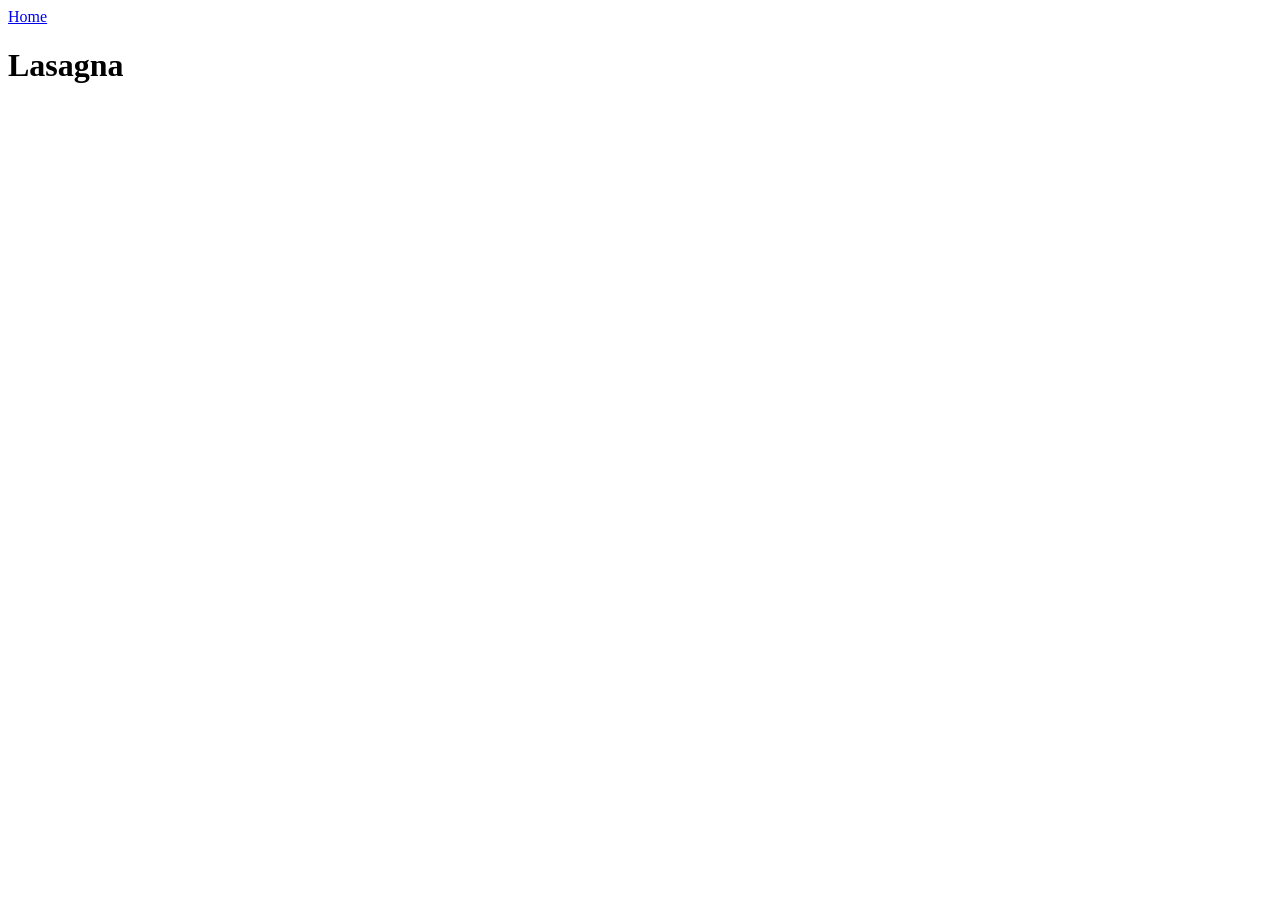
==== recipes/lasagna.html @ 2166e2bb "Add hompeage, recipes folder and lasagna recipe  - Added index.html for homepage and linked to lasag" ====
<!DOCTYPE html>
<html lang="en">
<head>
    <meta charset="UTF-8">
    <meta name="viewport" content="width=device-width, initial-scale=1.0">
    <title>Lasagna</title>
</head>
<body>
    <a href="../index.html">Home</a>
    <h1>Lasagna</h1>
</body>
</html>
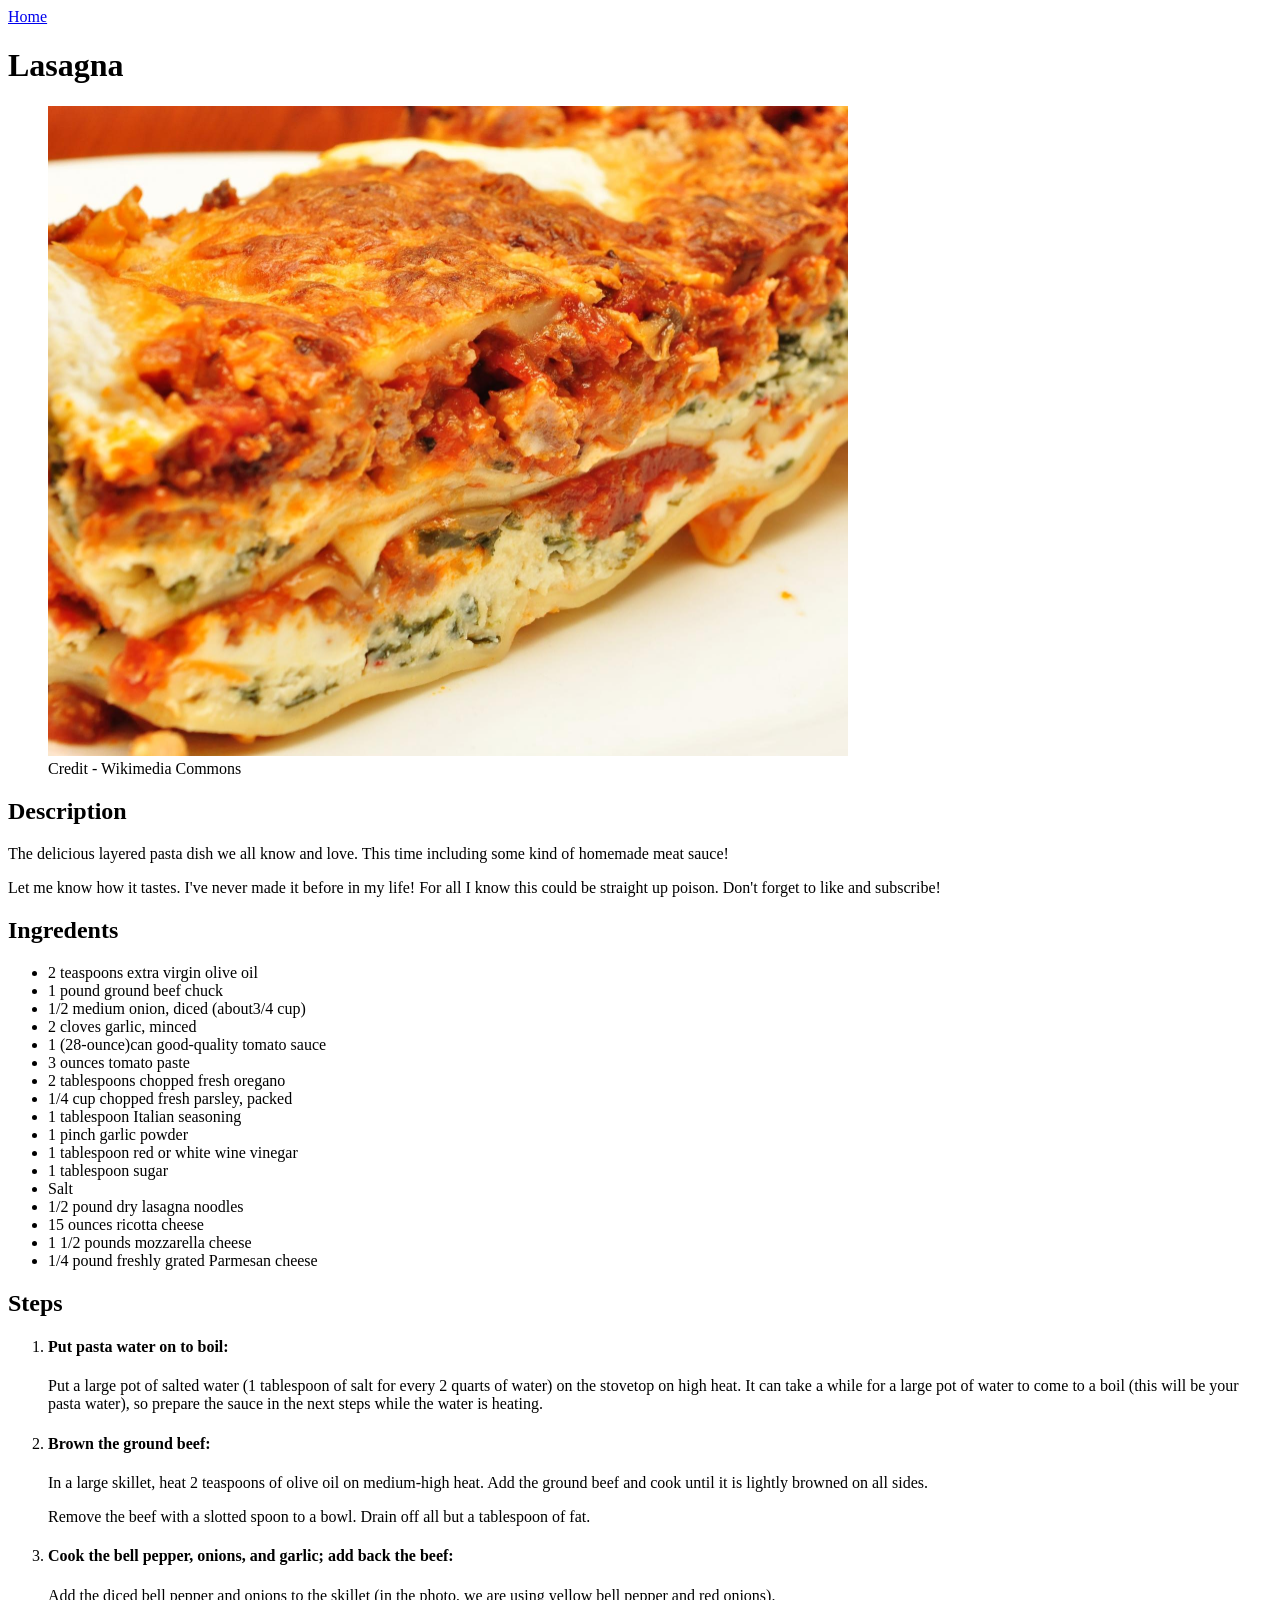
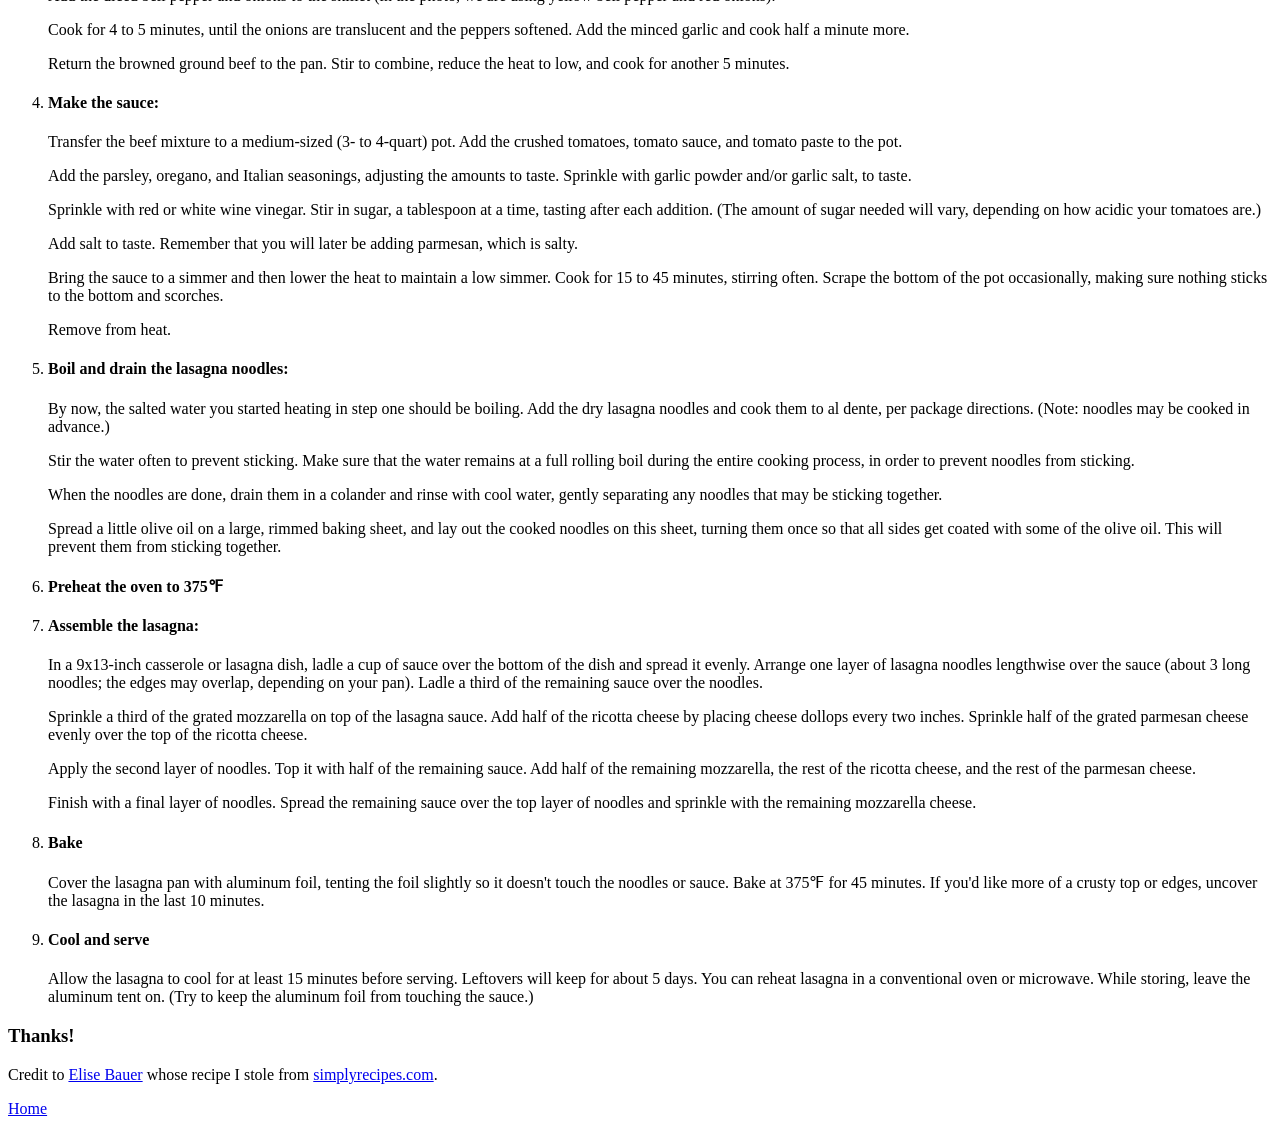
==== commit ae2c0cfe: "Add images folder and populate lasagna.html" ====
--- a/recipes/lasagna.html
+++ b/recipes/lasagna.html
@@ -8,5 +8,79 @@
 <body>
     <a href="../index.html">Home</a>
     <h1>Lasagna</h1>
+    <figure>
+    <img src="../images/lasagna.jpg" alt="Close-up of delicious lasagna" width="800">
+    <figcaption>Credit - Wikimedia Commons</figcaption>
+    </figure>
+    <h2>Description</h2>
+    <p>The delicious layered pasta dish we all know and love. This time including some kind of homemade meat sauce!</p>
+    <p>Let me know how it tastes. I've never made it before in my life! For all I know this could be straight up poison. Don't forget to like and subscribe!</p>
+    <h2>Ingredents</h2>
+    <ul>
+        <li>2 teaspoons extra virgin olive oil</li>
+        <li>1 pound ground beef chuck</li>
+        <li>1/2 medium onion, diced (about3/4 cup)</li>
+        <li>2 cloves garlic, minced</li>
+        <li>1 (28-ounce)can good-quality tomato sauce</li>
+        <li>3 ounces tomato paste</li>
+        <li>2 tablespoons chopped fresh oregano</li>
+        <li>1/4 cup chopped fresh parsley, packed</li>
+        <li>1 tablespoon Italian seasoning</li>
+        <li>1 pinch garlic powder</li>
+        <li>1 tablespoon red or white wine vinegar</li>
+        <li>1 tablespoon sugar</li>
+        <li>Salt</li>
+        <li>1/2 pound dry lasagna noodles</li>
+        <li>15 ounces ricotta cheese</li>
+        <li>1 1/2 pounds mozzarella cheese</li>
+        <li>1/4 pound freshly grated Parmesan cheese</li>
+    </ul>
+    <h2>Steps</h2>
+    <ol>
+        
+        <li><h4>Put pasta water on to boil:</h4>
+        <p>Put a large pot of salted water (1 tablespoon of salt for every 2 quarts of water) on the stovetop on high heat. It can take a while for a large pot of water to come to a boil (this will be your pasta water), so prepare the sauce in the next steps while the water is heating.</p></li>
+        
+        <li><h4>Brown the ground beef:</h4>
+        <p>In a large skillet, heat 2 teaspoons of olive oil on medium-high heat. Add the ground beef and cook until it is lightly browned on all sides.</p>
+        <p>Remove the beef with a slotted spoon to a bowl. Drain off all but a tablespoon of fat.</p></li>
+        
+        <li><h4>Cook the bell pepper, onions, and garlic; add back the beef:</h4>
+        <p>Add the diced bell pepper and onions to the skillet (in the photo, we are using yellow bell pepper and red onions).</p>
+        <p>Cook for 4 to 5 minutes, until the onions are translucent and the peppers softened. Add the minced garlic and cook half a minute more.</p>
+        <p>Return the browned ground beef to the pan. Stir to combine, reduce the heat to low, and cook for another 5 minutes.</p></li>
+        
+        <li><h4>Make the sauce:</h4>
+        <p>Transfer the beef mixture to a medium-sized (3- to 4-quart) pot. Add the crushed tomatoes, tomato sauce, and tomato paste to the pot.</p>
+        <p>Add the parsley, oregano, and Italian seasonings, adjusting the amounts to taste. Sprinkle with garlic powder and/or garlic salt, to taste.</p>
+        <p>Sprinkle with red or white wine vinegar. Stir in sugar, a tablespoon at a time, tasting after each addition. (The amount of sugar needed will vary, depending on how acidic your tomatoes are.)</p>
+        <p>Add salt to taste. Remember that you will later be adding parmesan, which is salty.</p>
+        <p>Bring the sauce to a simmer and then lower the heat to maintain a low simmer. Cook for 15 to 45 minutes, stirring often. Scrape the bottom of the pot occasionally, making sure nothing sticks to the bottom and scorches.</p>
+        <p>Remove from heat.</p></li>
+
+        <li><h4>Boil and drain the lasagna noodles:</h4>
+        <p>By now, the salted water you started heating in step one should be boiling. Add the dry lasagna noodles and cook them to al dente, per package directions. (Note: noodles may be cooked in advance.)</p>
+        <p>Stir the water often to prevent sticking. Make sure that the water remains at a full rolling boil during the entire cooking process, in order to prevent noodles from sticking.</p>
+        <p>When the noodles are done, drain them in a colander and rinse with cool water, gently separating any noodles that may be sticking together.</p>
+        <p>Spread a little olive oil on a large, rimmed baking sheet, and lay out the cooked noodles on this sheet, turning them once so that all sides get coated with some of the olive oil. This will prevent them from sticking together.</p></li>
+
+        <li><h4>Preheat the oven to 375&#8457;</h4></li>
+
+        <li><h4>Assemble the lasagna:</h4>
+        <p>In a 9x13-inch casserole or lasagna dish, ladle a cup of sauce over the bottom of the dish and spread it evenly. Arrange one layer of lasagna noodles lengthwise over the sauce (about 3 long noodles; the edges may overlap, depending on your pan). Ladle a third of the remaining sauce over the noodles.</p>
+        <p>Sprinkle a third of the grated mozzarella on top of the lasagna sauce. Add half of the ricotta cheese by placing cheese dollops every two inches. Sprinkle half of the grated parmesan cheese evenly over the top of the ricotta cheese.</p>
+        <p>Apply the second layer of noodles. Top it with half of the remaining sauce. Add half of the remaining mozzarella, the rest of the ricotta cheese, and the rest of the parmesan cheese.</p>
+        <p>Finish with a final layer of noodles. Spread the remaining sauce over the top layer of noodles and sprinkle with the remaining mozzarella cheese.</p></li>
+
+        <li><h4>Bake</h4>
+        <p>Cover the lasagna pan with aluminum foil, tenting the foil slightly so it doesn't touch the noodles or sauce. Bake at 375&#8457; for 45 minutes. If you'd like more of a crusty top or edges, uncover the lasagna in the last 10 minutes.</p></li>
+
+        <li><h4>Cool and serve</h4>
+        Allow the lasagna to cool for at least 15 minutes before serving. Leftovers will keep for about 5 days. You can reheat lasagna in a conventional oven or microwave. While storing, leave the aluminum tent on. (Try to keep the aluminum foil from touching the sauce.)</li>
+    </ol>
+
+    <h3>Thanks!</h3>
+    <p>Credit to <a href="https://www.simplyrecipes.com/elise-bauer-5091824" target="_blank" rel="noreferrer">Elise Bauer</a> whose recipe I stole from <a href="https://www.simplyrecipes.com/recipes/lasagna/" target="_blank" rel="noreferrer">simplyrecipes.com</a>.</p>
+    <a href="../index.html">Home</a>
 </body>
 </html>
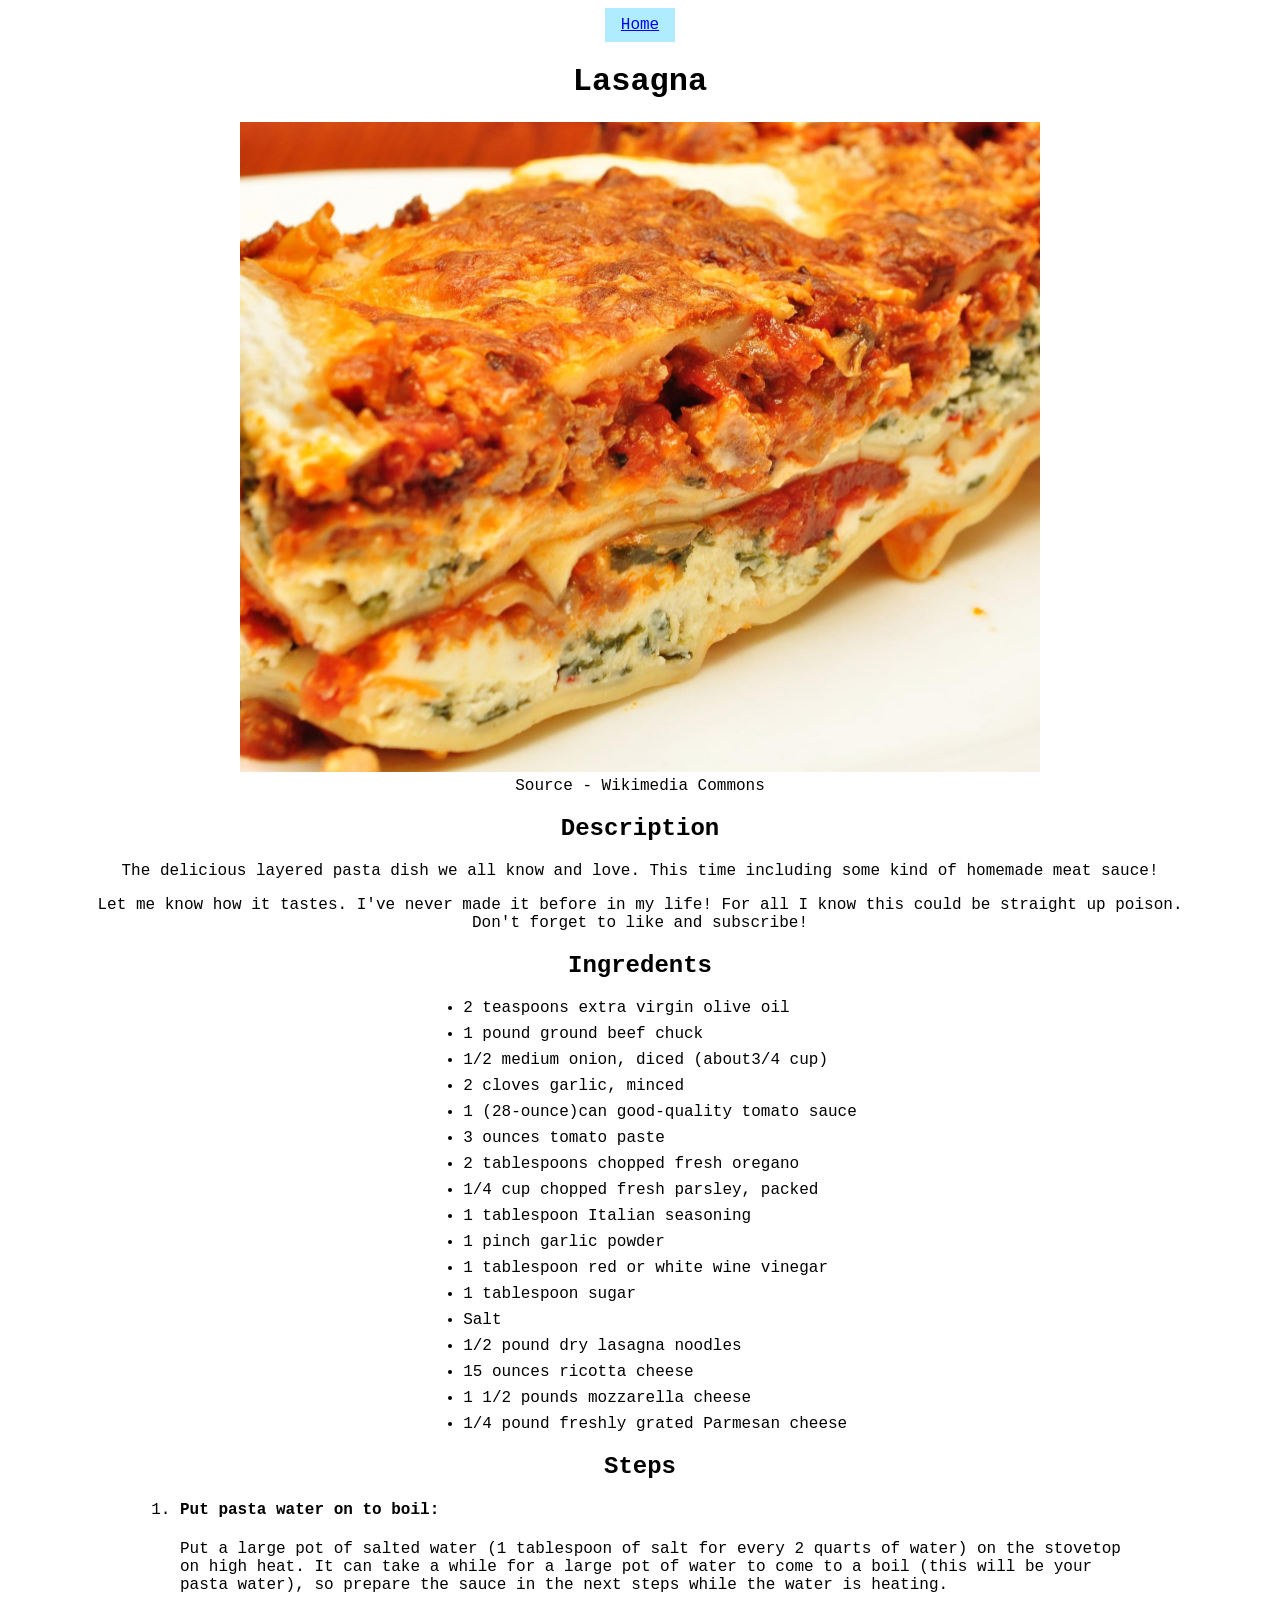
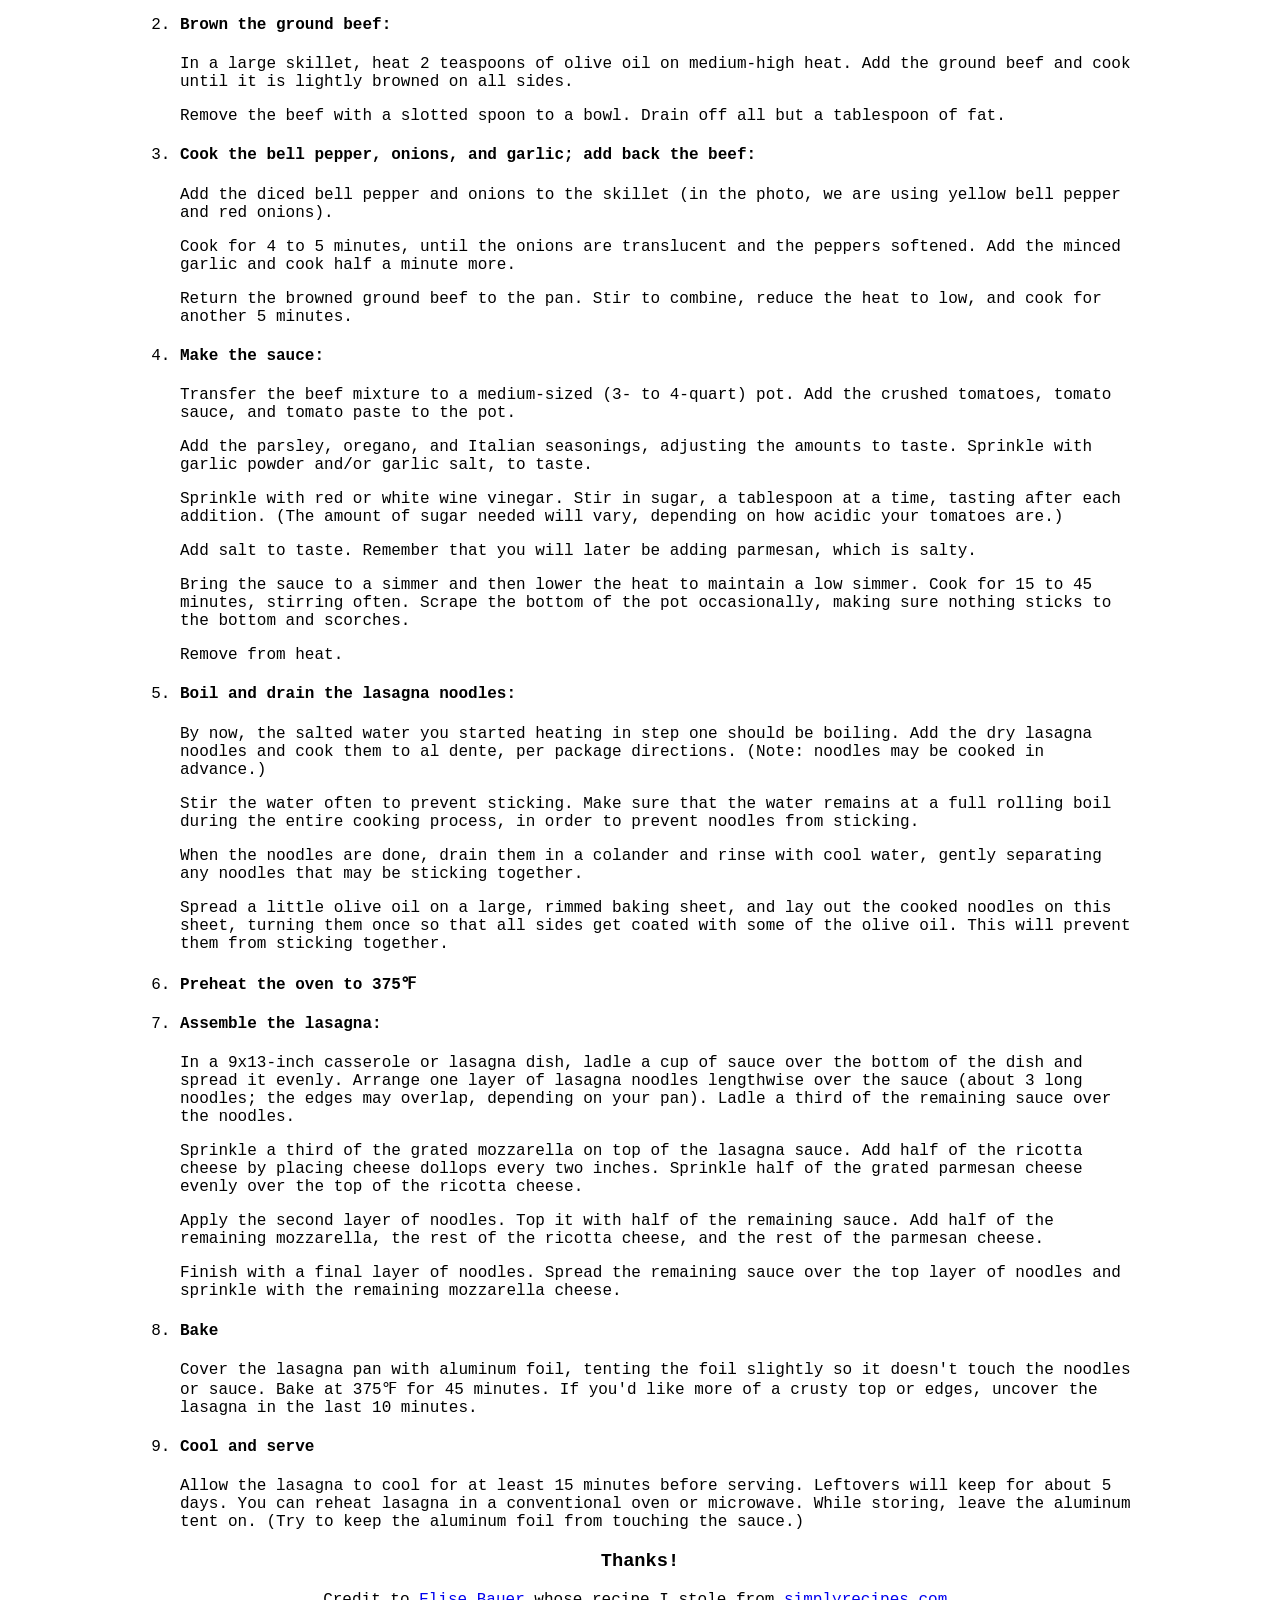
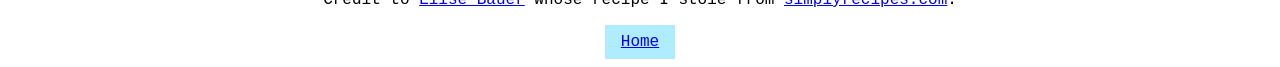
==== commit ef7e6397: "Tweak stylesheet and add classes to recipes Tweaked the stylesheet to center align <divs> for misc t" ====
--- a/recipes/lasagna.html
+++ b/recipes/lasagna.html
@@ -4,19 +4,24 @@
     <meta charset="UTF-8">
     <meta name="viewport" content="width=device-width, initial-scale=1.0">
     <title>Lasagna</title>
+    <link rel="stylesheet" href="../style.css">
 </head>
 <body>
-    <a href="../index.html">Home</a>
+    <div class="home"><a href="../index.html">Home</a></div>
+    
     <h1>Lasagna</h1>
+    
     <figure>
-    <img src="../images/lasagna.jpg" alt="Close-up of delicious lasagna" width="800">
-    <figcaption>Credit - Wikimedia Commons</figcaption>
+    <a href="https://commons.wikimedia.org/wiki/File:Lasagna_%281%29.jpg" target="_blank" rel="noreferrer"><img src="../images/lasagna.jpg" alt="Close-up of delicious lasagna" width="800"></a>
+    <figcaption>Source - Wikimedia Commons</figcaption>
     </figure>
+    
     <h2>Description</h2>
-    <p>The delicious layered pasta dish we all know and love. This time including some kind of homemade meat sauce!</p>
-    <p>Let me know how it tastes. I've never made it before in my life! For all I know this could be straight up poison. Don't forget to like and subscribe!</p>
+    <div><p>The delicious layered pasta dish we all know and love. This time including some kind of homemade meat sauce!</p>
+    <p>Let me know how it tastes. I've never made it before in my life! For all I know this could be straight up poison. Don't forget to like and subscribe!</p> </div>
+
     <h2>Ingredents</h2>
-    <ul>
+    <ul class="ingredients">
         <li>2 teaspoons extra virgin olive oil</li>
         <li>1 pound ground beef chuck</li>
         <li>1/2 medium onion, diced (about3/4 cup)</li>
@@ -36,8 +41,7 @@
         <li>1/4 pound freshly grated Parmesan cheese</li>
     </ul>
     <h2>Steps</h2>
-    <ol>
-        
+    <ol class="steps">
         <li><h4>Put pasta water on to boil:</h4>
         <p>Put a large pot of salted water (1 tablespoon of salt for every 2 quarts of water) on the stovetop on high heat. It can take a while for a large pot of water to come to a boil (this will be your pasta water), so prepare the sauce in the next steps while the water is heating.</p></li>
         
@@ -79,8 +83,9 @@
         Allow the lasagna to cool for at least 15 minutes before serving. Leftovers will keep for about 5 days. You can reheat lasagna in a conventional oven or microwave. While storing, leave the aluminum tent on. (Try to keep the aluminum foil from touching the sauce.)</li>
     </ol>
 
-    <h3>Thanks!</h3>
-    <p>Credit to <a href="https://www.simplyrecipes.com/elise-bauer-5091824" target="_blank" rel="noreferrer">Elise Bauer</a> whose recipe I stole from <a href="https://www.simplyrecipes.com/recipes/lasagna/" target="_blank" rel="noreferrer">simplyrecipes.com</a>.</p>
-    <a href="../index.html">Home</a>
+    <div><h3>Thanks!</h3>
+    <p>Credit to <a href="https://www.simplyrecipes.com/elise-bauer-5091824" target="_blank" rel="noreferrer">Elise Bauer</a> whose recipe I stole from <a href="https://www.simplyrecipes.com/recipes/lasagna/" target="_blank" rel="noreferrer">simplyrecipes.com</a>.</p> </div>
+    
+    <div class="home"><a href="../index.html">Home</a></div>
 </body>
 </html>
--- a/style.css
+++ b/style.css
@@ -0,0 +1,53 @@
+* {
+    box-sizing: border-box;
+    font-family: 'Courier New', Courier, monospace;
+    border-width: 0px;
+    border-color: red;
+    border-style: solid;
+}
+
+h1, h2 {
+    text-align: center;
+}
+
+.link {
+    margin: 16px auto;
+    width: fit-content;
+    background-color: #fdeab4;
+    padding: 16px 32px;
+}
+
+.home {
+    background-color: #00c3ff50;
+    width: fit-content;
+    margin: 0px auto;
+    padding: 8px 16px;
+}
+
+figure {
+    margin: 0px auto;
+    width: fit-content;
+}
+
+figcaption {
+    text-align: center;
+}
+
+ul { 
+    width: fit-content;
+    margin: 8px auto;
+}
+
+ol {
+    width: 1000px;
+    margin: 8px auto;
+}
+
+li {
+    margin: 8px 0
+}
+
+div {
+    text-align: center;
+    margin: 0 4em;
+}
